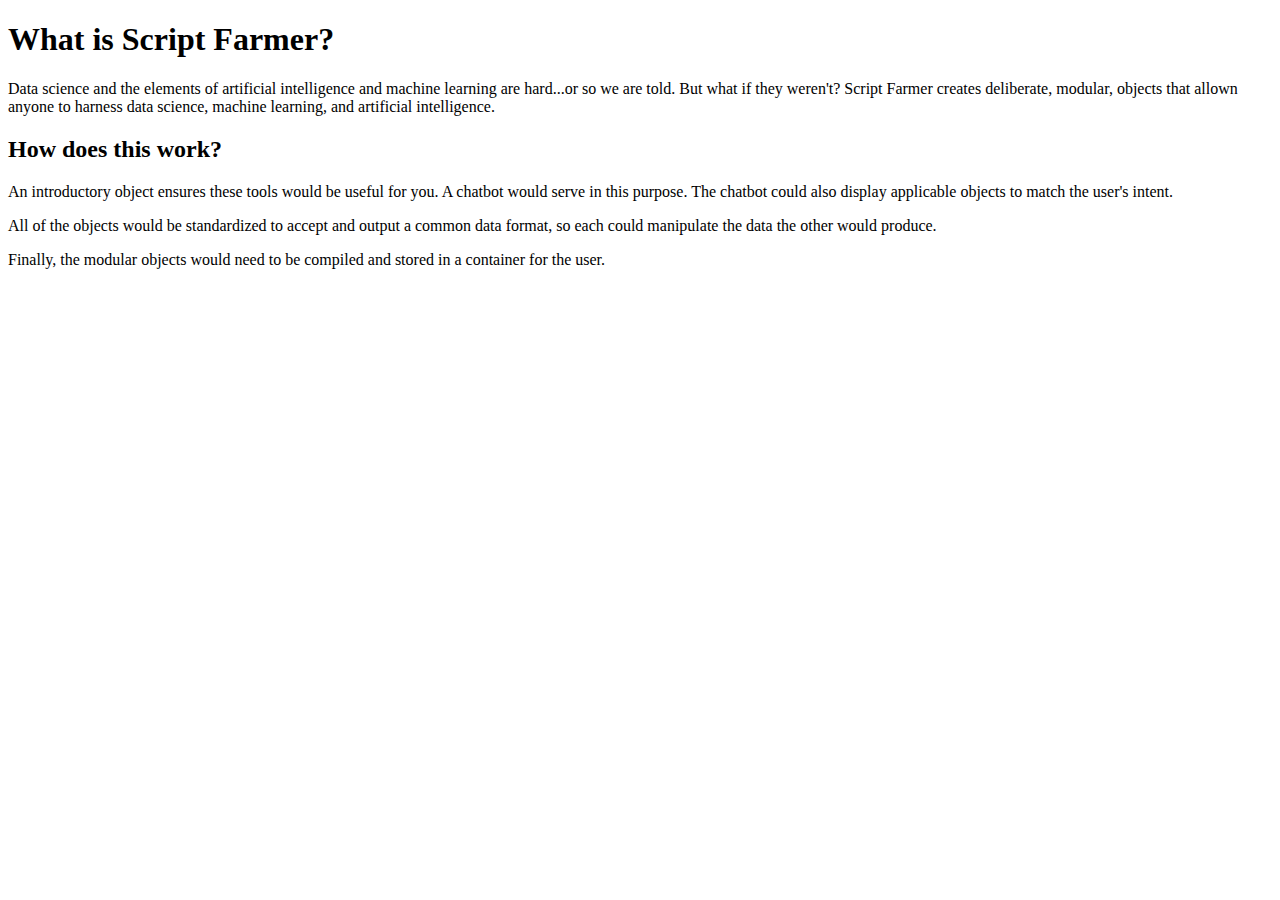
==== about.html @ 80075a07 "added info to explain Script Farmer in about.html" ====
<!DOCTYPE html>
<html lang="en">
<head>
    <meta charset="UTF-8">
    <meta http-equiv="X-UA-Compatible" content="IE=edge">
    <meta name="viewport" content="width=device-width, initial-scale=1.0">
    <title>Document</title>
</head>
<body>

    <h1>What is Script Farmer?</h1>
    <p>Data science and the elements of artificial intelligence and machine learning are hard...or so we are told. But what if they weren't? Script Farmer creates deliberate, modular, objects that allown anyone to harness data science, machine learning, and artificial intelligence.  </p>
    
    <h2> How does this work?</h2>
    <p>An introductory object ensures these tools would be useful for you. A chatbot would serve in this purpose. The chatbot could also display applicable objects to match the user's intent. </p>
    <p>All of the objects would be standardized to accept and output a common data format, so each could manipulate the data the other would produce.</p>
    <p>Finally, the modular objects would need to be compiled and stored in a container for the user.</p>    
</body>
</html>
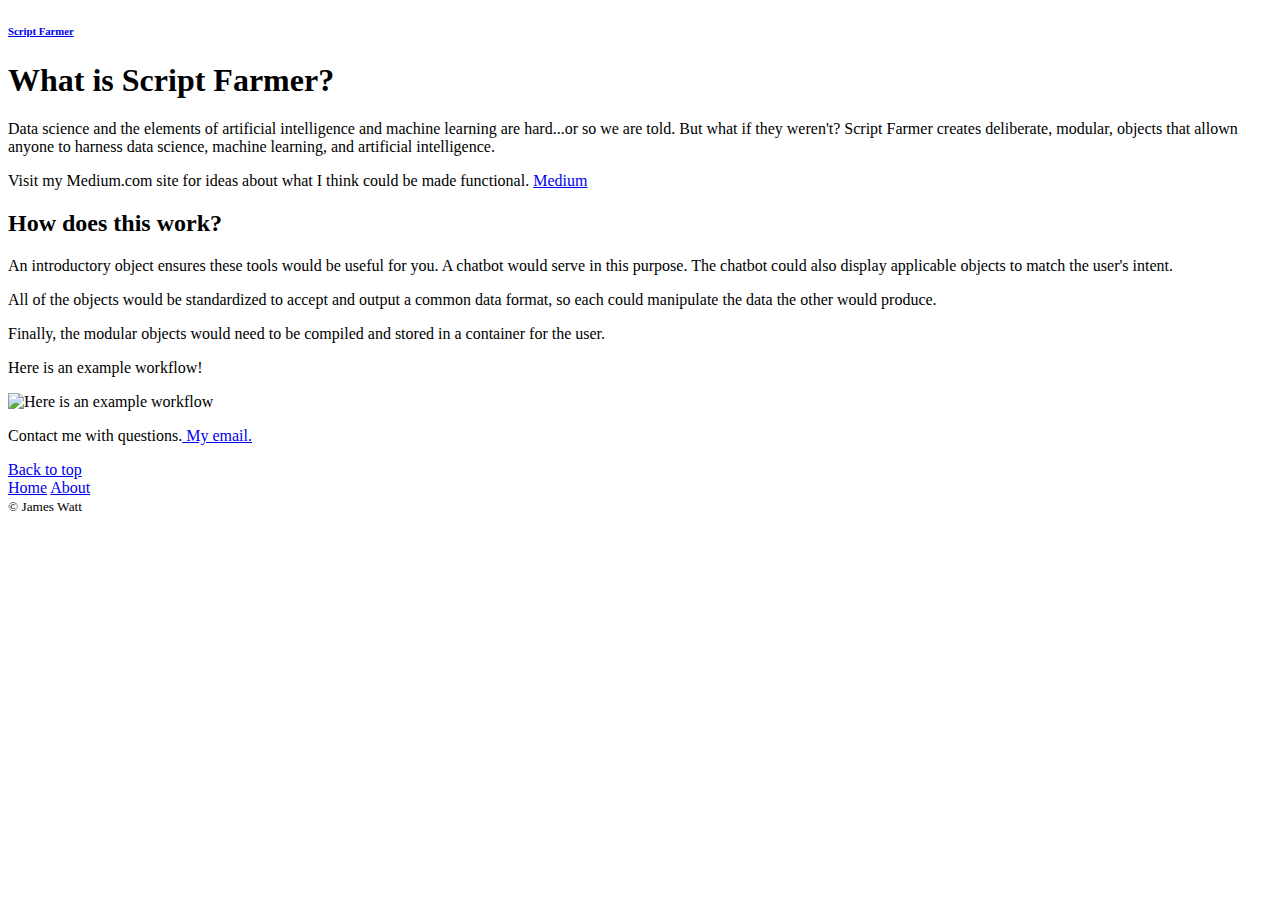
==== commit 98bcb1b9: "Added and image and many text and hyperlink changes, such as navigation" ====
--- a/about.html
+++ b/about.html
@@ -6,14 +6,38 @@
     <meta name="viewport" content="width=device-width, initial-scale=1.0">
     <title>Document</title>
 </head>
-<body>
+<h6>
+    <a href="index.html">Script Farmer</a>
+  </h6>
+  <body id="top">
 
     <h1>What is Script Farmer?</h1>
     <p>Data science and the elements of artificial intelligence and machine learning are hard...or so we are told. But what if they weren't? Script Farmer creates deliberate, modular, objects that allown anyone to harness data science, machine learning, and artificial intelligence.  </p>
-    
+    <aside>
+        <p>
+        Visit my Medium.com site for ideas about what I think could be made functional. 
+        <a href="https://medium.com/me/lists" target="_blank"> Medium </a></a>
+    </p>
+    </aside>
     <h2> How does this work?</h2>
     <p>An introductory object ensures these tools would be useful for you. A chatbot would serve in this purpose. The chatbot could also display applicable objects to match the user's intent. </p>
     <p>All of the objects would be standardized to accept and output a common data format, so each could manipulate the data the other would produce.</p>
     <p>Finally, the modular objects would need to be compiled and stored in a container for the user.</p>    
-</body>
+<aside>
+    <p>Here is an example workflow!</p>
+    <img src="card.png" alt="Here is an example workflow" width="385" height="270">
+
+    <p>Contact me with questions.<a href="mailto:watt.iii.2021@gmail.com"> My email.</a>
+    </p>
+
+</aside>
+<a href="#top">Back to top</a>
+    </body>
+    <footer>
+        <nav>
+          <a href="index.html">Home</a>
+          <a href="about.html">About</a>
+        </nav>
+      <small>&copy; James Watt</small>
+    </footer>
 </html>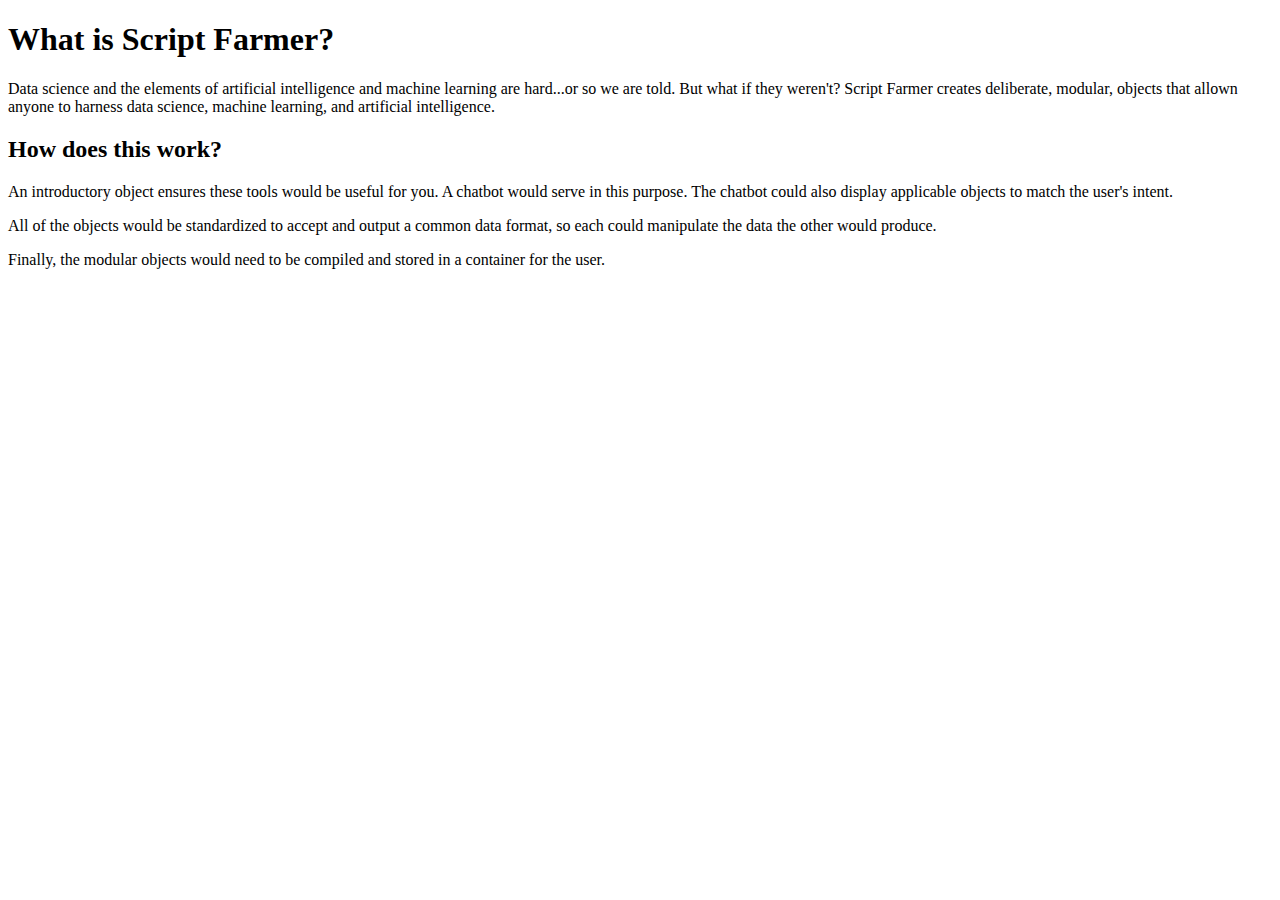
==== commit ef1e82dc: "Merge pull request #7 from wattiii/futher_function" ====
--- a/about.html
+++ b/about.html
@@ -6,38 +6,14 @@
     <meta name="viewport" content="width=device-width, initial-scale=1.0">
     <title>Document</title>
 </head>
-<h6>
-    <a href="index.html">Script Farmer</a>
-  </h6>
-  <body id="top">
+<body>
 
     <h1>What is Script Farmer?</h1>
     <p>Data science and the elements of artificial intelligence and machine learning are hard...or so we are told. But what if they weren't? Script Farmer creates deliberate, modular, objects that allown anyone to harness data science, machine learning, and artificial intelligence.  </p>
-    <aside>
-        <p>
-        Visit my Medium.com site for ideas about what I think could be made functional. 
-        <a href="https://medium.com/me/lists" target="_blank"> Medium </a></a>
-    </p>
-    </aside>
+    
     <h2> How does this work?</h2>
     <p>An introductory object ensures these tools would be useful for you. A chatbot would serve in this purpose. The chatbot could also display applicable objects to match the user's intent. </p>
     <p>All of the objects would be standardized to accept and output a common data format, so each could manipulate the data the other would produce.</p>
     <p>Finally, the modular objects would need to be compiled and stored in a container for the user.</p>    
-<aside>
-    <p>Here is an example workflow!</p>
-    <img src="card.png" alt="Here is an example workflow" width="385" height="270">
-
-    <p>Contact me with questions.<a href="mailto:watt.iii.2021@gmail.com"> My email.</a>
-    </p>
-
-</aside>
-<a href="#top">Back to top</a>
-    </body>
-    <footer>
-        <nav>
-          <a href="index.html">Home</a>
-          <a href="about.html">About</a>
-        </nav>
-      <small>&copy; James Watt</small>
-    </footer>
+</body>
 </html>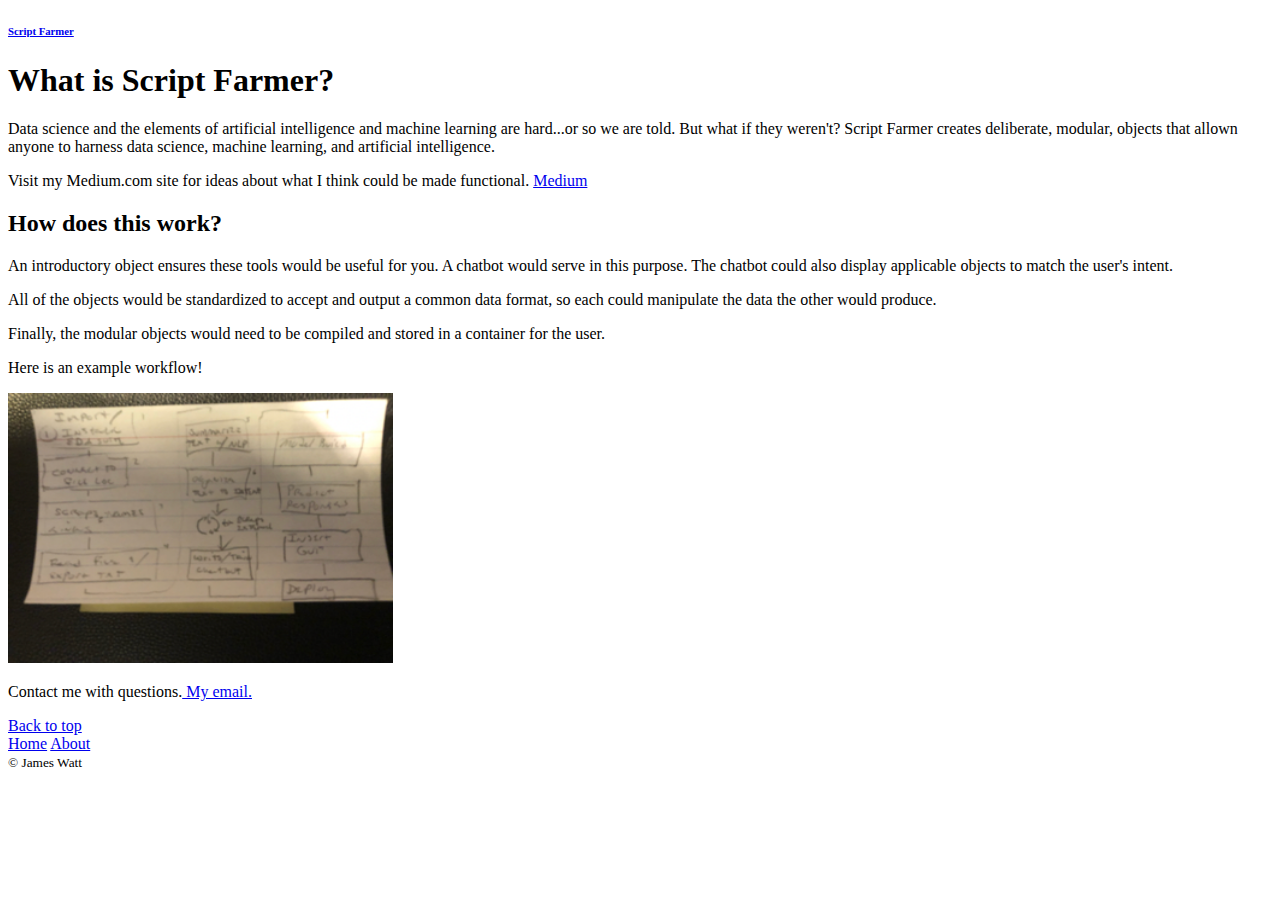
==== commit f8260d21: "Merge pull request #8 from wattiii/futher_function" ====
--- a/about.html
+++ b/about.html
@@ -6,14 +6,38 @@
     <meta name="viewport" content="width=device-width, initial-scale=1.0">
     <title>Document</title>
 </head>
-<body>
+<h6>
+    <a href="index.html">Script Farmer</a>
+  </h6>
+  <body id="top">
 
     <h1>What is Script Farmer?</h1>
     <p>Data science and the elements of artificial intelligence and machine learning are hard...or so we are told. But what if they weren't? Script Farmer creates deliberate, modular, objects that allown anyone to harness data science, machine learning, and artificial intelligence.  </p>
-    
+    <aside>
+        <p>
+        Visit my Medium.com site for ideas about what I think could be made functional. 
+        <a href="https://medium.com/me/lists" target="_blank"> Medium </a></a>
+    </p>
+    </aside>
     <h2> How does this work?</h2>
     <p>An introductory object ensures these tools would be useful for you. A chatbot would serve in this purpose. The chatbot could also display applicable objects to match the user's intent. </p>
     <p>All of the objects would be standardized to accept and output a common data format, so each could manipulate the data the other would produce.</p>
     <p>Finally, the modular objects would need to be compiled and stored in a container for the user.</p>    
-</body>
+<aside>
+    <p>Here is an example workflow!</p>
+    <img src="card.png" alt="Here is an example workflow" width="385" height="270">
+
+    <p>Contact me with questions.<a href="mailto:watt.iii.2021@gmail.com"> My email.</a>
+    </p>
+
+</aside>
+<a href="#top">Back to top</a>
+    </body>
+    <footer>
+        <nav>
+          <a href="index.html">Home</a>
+          <a href="about.html">About</a>
+        </nav>
+      <small>&copy; James Watt</small>
+    </footer>
 </html>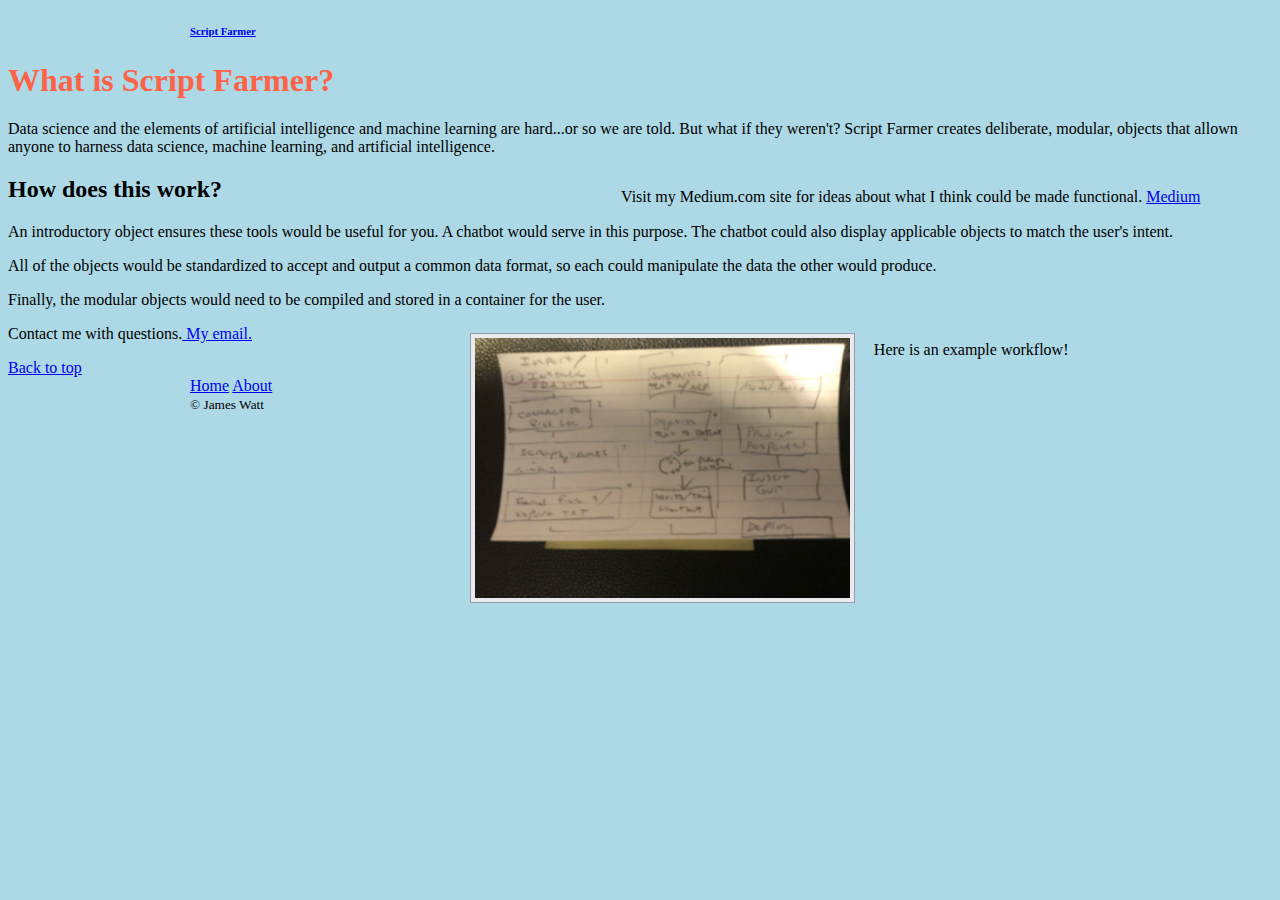
==== commit 2eed2db6: "made canges last night at class." ====
--- a/about.html
+++ b/about.html
@@ -5,15 +5,18 @@
     <meta http-equiv="X-UA-Compatible" content="IE=edge">
     <meta name="viewport" content="width=device-width, initial-scale=1.0">
     <title>Document</title>
+    <link rel='stylesheet' href='style.css' />
 </head>
+<header class="container">
 <h6>
     <a href="index.html">Script Farmer</a>
-  </h6>
+</h6>
+</header>
   <body id="top">
 
     <h1>What is Script Farmer?</h1>
     <p>Data science and the elements of artificial intelligence and machine learning are hard...or so we are told. But what if they weren't? Script Farmer creates deliberate, modular, objects that allown anyone to harness data science, machine learning, and artificial intelligence.  </p>
-    <aside>
+    <aside class="sidebar">
         <p>
         Visit my Medium.com site for ideas about what I think could be made functional. 
         <a href="https://medium.com/me/lists" target="_blank"> Medium </a></a>
@@ -25,6 +28,8 @@
     <p>Finally, the modular objects would need to be compiled and stored in a container for the user.</p>    
 <aside>
     <p>Here is an example workflow!</p>
+</aside>
+
     <img src="card.png" alt="Here is an example workflow" width="385" height="270">
 
     <p>Contact me with questions.<a href="mailto:watt.iii.2021@gmail.com"> My email.</a>
@@ -33,7 +38,7 @@
 </aside>
 <a href="#top">Back to top</a>
     </body>
-    <footer>
+    <footer class="container">
         <nav>
           <a href="index.html">Home</a>
           <a href="about.html">About</a>
--- a/style.css
+++ b/style.css
@@ -0,0 +1,52 @@
+h1 {
+    color: tomato;
+}
+
+* {
+    margin: 10;
+    padding: 10;
+    box-sizing: border-box;
+    background: lightblue;
+  }
+  
+  .menu-container {
+    color: #fff;
+    background-color: #5995DA;  /* Blue */
+    padding: 20px 0;
+  }
+  
+  .menu {
+    border: 1px solid #fff;  /* For debugging */
+    width: 900px;
+  }
+  .sidebar {
+    background: transparent;
+    float: right;
+    width: 50%; 
+  }
+  aside { 
+    float: right;
+    margin: 0 1.5%;
+    width: 30%;
+    display: block;
+  }  
+  *:before,
+  *:after {
+    -webkit-box-sizing: border-box;
+       -moz-box-sizing: border-box;
+            box-sizing: border-box;
+  }
+  .container {
+    margin: 0 auto;
+    padding-left: 30px;
+    padding-right: 30px;
+    width: 960px;
+  }
+  
+img {
+  background: #eaeaed;
+  border: 1px solid #9799a7;
+  float: right;
+  margin: 8px 0 0 20px;
+  padding: 4px;
+}
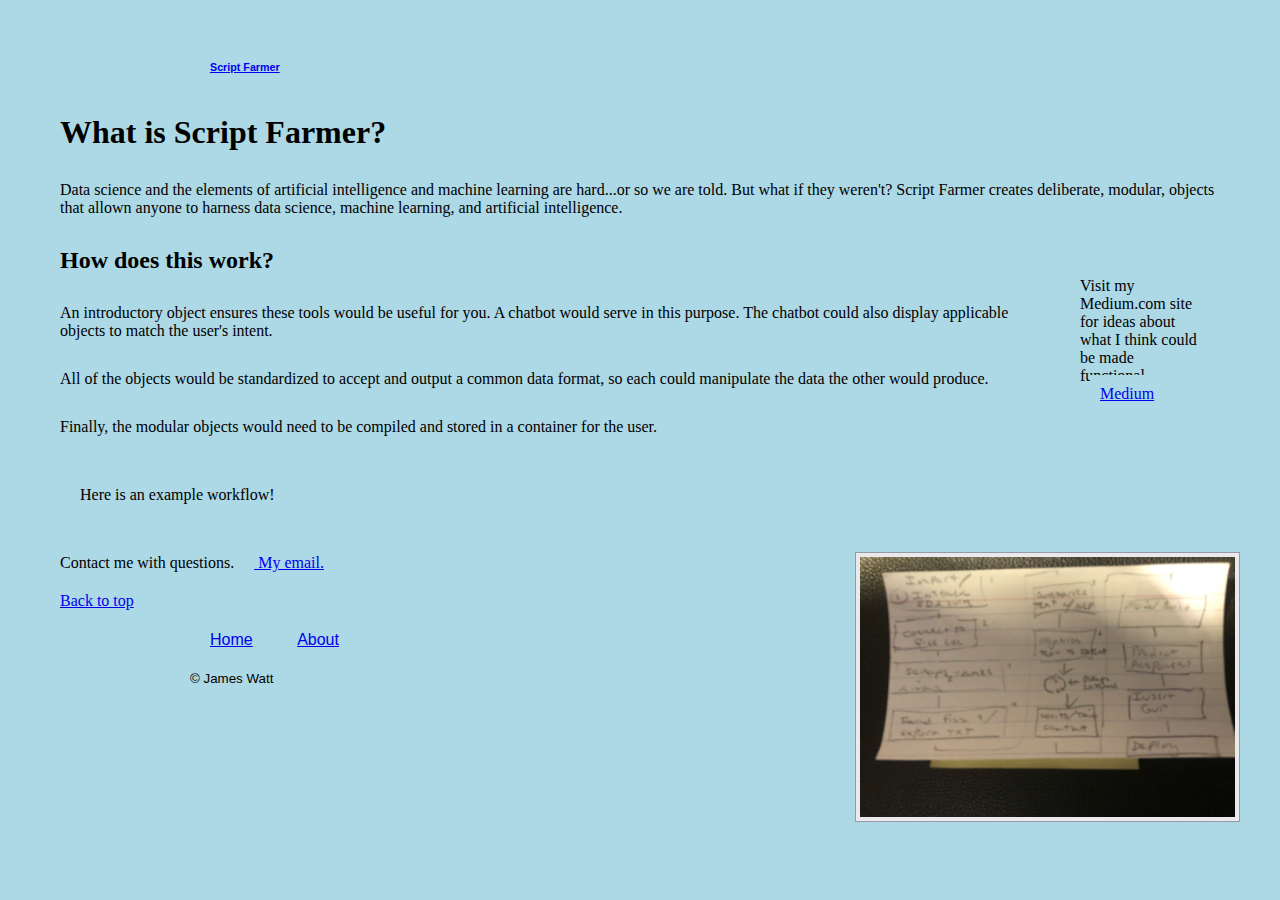
==== commit 07251361: "making changes to html and css on pages" ====
--- a/about.html
+++ b/about.html
@@ -1,6 +1,7 @@
 <!DOCTYPE html>
 <html lang="en">
 <head>
+    <meta name= "viewport" content="Width=device-width, initial-scale=1.0">
     <meta charset="UTF-8">
     <meta http-equiv="X-UA-Compatible" content="IE=edge">
     <meta name="viewport" content="width=device-width, initial-scale=1.0">
--- a/style.css
+++ b/style.css
@@ -1,15 +1,87 @@
-h1 {
-    color: tomato;
+/************ Global ********/
+  * {
+  margin: 10px;
+  padding: 10px;
+  box-sizing: border-box;
+  background: lightblue;
+}
+img {
+  background: #eaeaed;
+  border: 1px solid #9799a7;
+  float: right;
+  margin: 8px 0 0 20px;
+  padding: 4px;
+}
+*:before,
+*:after {
+  -webkit-box-sizing: border-box;
+     -moz-box-sizing: border-box;
+          box-sizing: border-box;
+}
+.container {
+  margin: 0 auto;
+  padding-block-start: 1px;
+  padding-block-end: 1px;
+  width: 80%;
+}
+/********* Header *******/
+header {
+  background:fixed;
+  font-family: "Helvetica Neue", Helvetica, Arial, sans-serif;
+}
+.page_title {
+
+}
+.page_subtitle  {
+
+}
+.menu_bar {
+
+}
+/*********** Body ********/
+#body {   margin: 10;
+  padding: 10;
+  box-sizing: border-box;
+  background: lightblue;
+
+}
+.body_title  {
+  margin: 10px;
+  padding: 10px;
+
+}
+.body_text  {
+  margin: 10px;
+  padding: 10px;
+}
+.caption_right  { 
+  float: right;
+  margin: 0.5%;
+  width: 30%;
+  display: block;
+
+}
+.caption_left  {
+  float: left;
+  margin: 10px;
+  padding: 10px;
+  width: 30%;
+  display: block;
+}
+/******* Footer ******/
+footer  {
+
+}
+.footer_title  {
+  margin: 10px;
+  padding: 10px;
+}
+.footer_menu  {
+  margin: 10px;
+  padding: 10px;
 }
 
-* {
-    margin: 10;
-    padding: 10;
-    box-sizing: border-box;
-    background: lightblue;
-  }
-  
-  .menu-container {
+   .menu-container {
     color: #fff;
     background-color: #5995DA;  /* Blue */
     padding: 20px 0;
@@ -22,31 +94,34 @@
   .sidebar {
     background: transparent;
     float: right;
-    width: 50%; 
-  }
-  aside { 
-    float: right;
-    margin: 0 1.5%;
-    width: 30%;
+    width: 15%;
     display: block;
-  }  
-  *:before,
-  *:after {
-    -webkit-box-sizing: border-box;
-       -moz-box-sizing: border-box;
-            box-sizing: border-box;
-  }
-  .container {
-    margin: 0 auto;
-    padding-left: 30px;
-    padding-right: 30px;
-    width: 960px;
   }
   
-img {
-  background: #eaeaed;
-  border: 1px solid #9799a7;
-  float: right;
-  margin: 8px 0 0 20px;
-  padding: 4px;
+
+  .col-1-3 {
+    width: 33.33%;
+  }
+  .col-2-3 {
+    width: 66.66%;
+  }
+  .col-1-3,
+.col-2-3 {
+  display: inline-block;
+  vertical-align: top;
 }
+.grid,
+.col-1-3,
+.col-2-3 {
+  padding-left: 15px;
+  padding-right: 15px;
+}
+
+  
+
+
+
+
+footer {
+  font-family: "Helvetica Neue", Helvetica, Arial, sans-serif;
+}
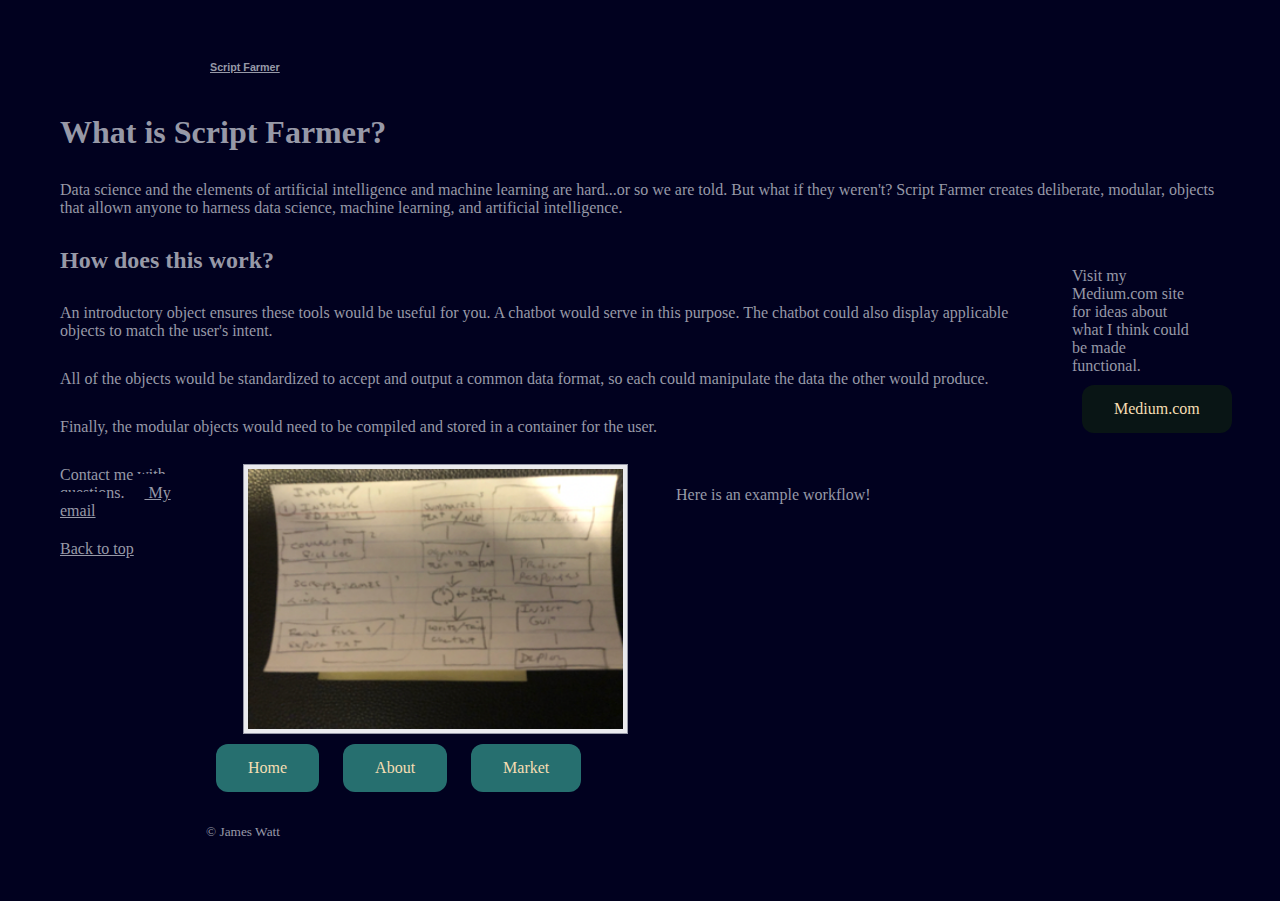
==== commit 9f306b92: "Buttons are awesome" ====
--- a/about.html
+++ b/about.html
@@ -19,8 +19,8 @@
     <p>Data science and the elements of artificial intelligence and machine learning are hard...or so we are told. But what if they weren't? Script Farmer creates deliberate, modular, objects that allown anyone to harness data science, machine learning, and artificial intelligence.  </p>
     <aside class="sidebar">
         <p>
-        Visit my Medium.com site for ideas about what I think could be made functional. 
-        <a href="https://medium.com/me/lists" target="_blank"> Medium </a></a>
+        Visit my Medium.com site for ideas about what I think could be made functional.<br> 
+        <a class="button2" href="https://medium.com/me/lists"target="_blank"> Medium.com </a></a>
     </p>
     </aside>
     <h2> How does this work?</h2>
@@ -33,17 +33,21 @@
 
     <img src="card.png" alt="Here is an example workflow" width="385" height="270">
 
-    <p>Contact me with questions.<a href="mailto:watt.iii.2021@gmail.com"> My email.</a>
+    <p>Contact me with questions.<a href="mailto:watt.iii.2021@gmail.com"> My email</a>
     </p>
 
 </aside>
 <a href="#top">Back to top</a>
     </body>
-    <footer class="container">
-        <nav>
-          <a href="index.html">Home</a>
-          <a href="about.html">About</a>
-        </nav>
-      <small>&copy; James Watt</small>
-    </footer>
+    <div>
+        <footer class="container">
+          <nav class=".caption-right">
+            <a class="button" href="index.html">Home</a>
+            <a class="button" href="about.html">About</a>
+            <a class="button" href="market.html">Market</a>
+          </nav>
+  
+          <small>&copy; James Watt</small>
+        </footer>
+      </div>
 </html>--- a/style.css
+++ b/style.css
@@ -1,9 +1,10 @@
 /************ Global ********/
-  * {
+* {
   margin: 10px;
   padding: 10px;
   box-sizing: border-box;
-  background: lightblue;
+  background: rgb(1, 1, 31);
+  color: #9799a7;
 }
 img {
   background: #eaeaed;
@@ -15,8 +16,8 @@
 *:before,
 *:after {
   -webkit-box-sizing: border-box;
-     -moz-box-sizing: border-box;
-          box-sizing: border-box;
+  -moz-box-sizing: border-box;
+  box-sizing: border-box;
 }
 .container {
   margin: 0 auto;
@@ -26,86 +27,95 @@
 }
 /********* Header *******/
 header {
-  background:fixed;
+  background: fixed;
   font-family: "Helvetica Neue", Helvetica, Arial, sans-serif;
 }
 .page_title {
-
 }
-.page_subtitle  {
-
+.page_subtitle {
 }
 .menu_bar {
-
 }
 /*********** Body ********/
-#body {   margin: 10;
+#body {
+  margin: 10;
   padding: 10;
   box-sizing: border-box;
   background: lightblue;
-
 }
-.body_title  {
-  margin: 10px;
-  padding: 10px;
-
-}
-.body_text  {
+.body_title {
   margin: 10px;
   padding: 10px;
 }
-.caption_right  { 
+.body_text {
+  margin: 10px;
+  padding: 10px;
+}
+.caption-right {
   float: right;
   margin: 0.5%;
-  width: 30%;
-  display: block;
+  width: 50%;
+  display: flex;
+}
+.caption-right li {
+  list-style-type: none;
+  display: inline-block;
+}
 
-}
-.caption_left  {
+.caption_left {
   float: left;
   margin: 10px;
   padding: 10px;
   width: 30%;
   display: block;
 }
+
+section {
+  float: left;
+  margin: 0 1.5%;
+  width: 63%;
+}
+aside {
+  float: right;
+  margin: 0 1.5%;
+  width: 30%;
+}
 /******* Footer ******/
-footer  {
-
+footer {
 }
-.footer_title  {
+.footer_title {
   margin: 10px;
   padding: 10px;
 }
-.footer_menu  {
+.footer_menu {
   margin: 10px;
   padding: 10px;
 }
 
-   .menu-container {
-    color: #fff;
-    background-color: #5995DA;  /* Blue */
-    padding: 20px 0;
-  }
-  
-  .menu {
-    border: 1px solid #fff;  /* For debugging */
-    width: 900px;
-  }
-  .sidebar {
-    background: transparent;
-    float: right;
-    width: 15%;
-    display: block;
-  }
-  
+.menu-container {
+  color: #fff;
+  background-color: #5995da; /* Blue */
+  padding: 20px 0;
+}
 
-  .col-1-3 {
-    width: 33.33%;
-  }
-  .col-2-3 {
-    width: 66.66%;
-  }
-  .col-1-3,
+.menu {
+  border: 1px solid #fff; /* For debugging */
+  width: 900px;
+}
+.sidebar {
+  background: transparent;
+  float: right;
+  width: 15%;
+  display: block;
+}
+
+.col-1-3 {
+  width: 33.33%;
+}
+.col-2-3 {
+  width: 66.66%;
+}
+.col-1-3,
 .col-2-3 {
   display: inline-block;
   vertical-align: top;
@@ -117,11 +127,72 @@
   padding-right: 15px;
 }
 
-  
+.three_paragraphs {
+  display: flex;
+  background-color: darkslategray;
+  justify-content: space-evenly;
+  border-radius: 12px;
+}
 
+.three_paragraphs p {
+  color: wheat;
+  width: 33%;
+  background-color: black;
+  border-radius: 12px;
+}
+.two_columns {
+  justify-content: space-evenly;
+  display: flex;
+  /* background-color: green; */
+}
+.lower_column {
+  width: 45%;
 
+  /* background-color: red; */
+}
+.button {
+  background-color: rgb(38, 111, 111);
+  border: none;
+  color: wheat;
+  padding: 15px 32px;
+  text-align: center;
+  text-decoration: none;
+  display: inline-block;
+  font-size: 16px;
+  border-radius: 12px;
+}
+.button {
+  transition-duration: 0.4s;
+}
 
+.button:hover {
+  background-color: cadetblue;
+  color: red;
+}
+.button {
+  transition-duration: 0.4s;
+}
+.button2 {
+  background-color: rgb(9, 21, 21);
+  border: none;
+  color: wheat;
+  padding: 15px 32px;
+  text-align: center;
+  text-decoration: none;
+  display: inline-flex;
+  font-size: 16px;
+  border-radius: 12px;
+}
+.button2 {
+  transition-duration: 0.4s;
+}
 
+.button2:hover {
+  background-color: cadetblue;
+  color: red;
+}
+.button2 {
+  transition-duration: 0.4s;
 footer {
   font-family: "Helvetica Neue", Helvetica, Arial, sans-serif;
 }
